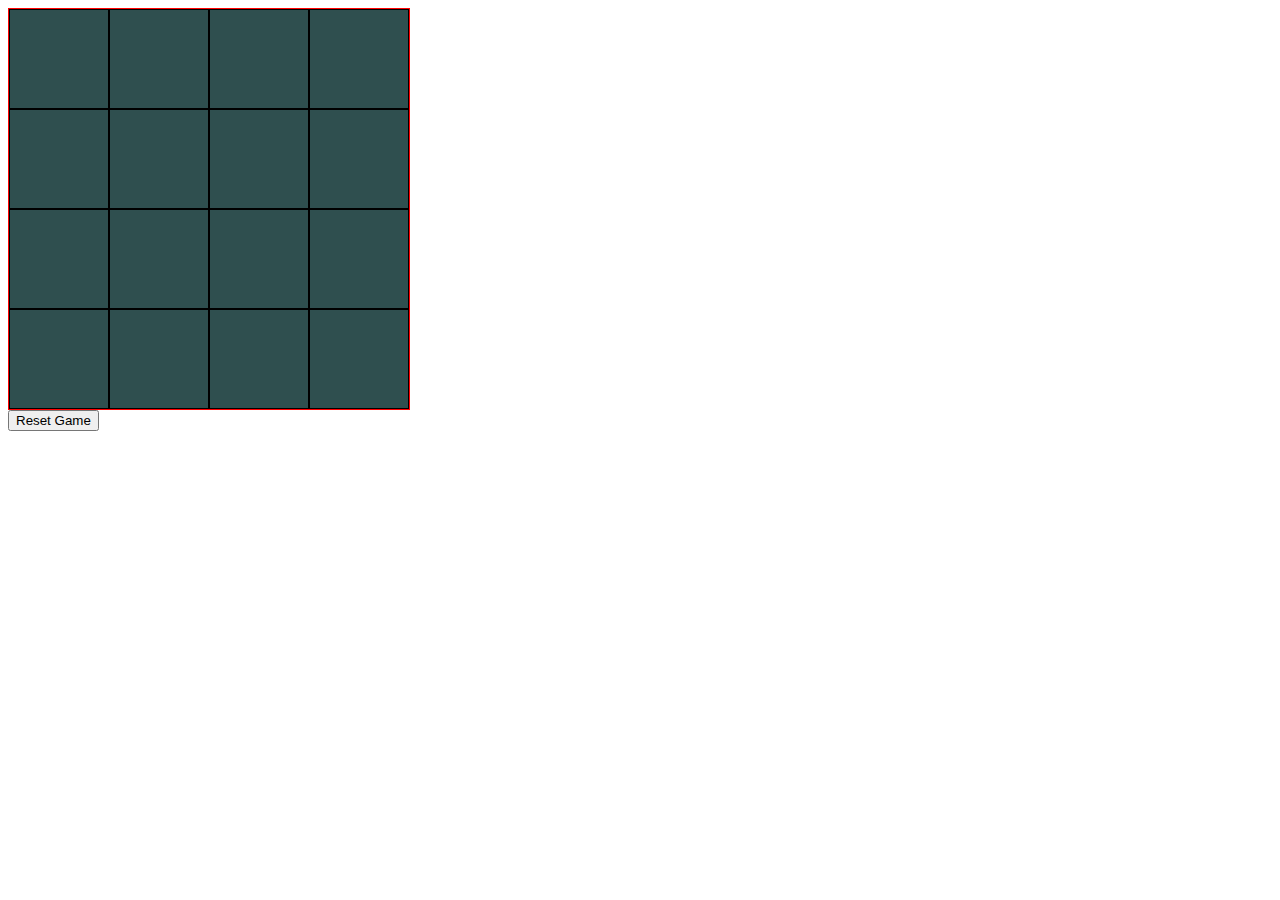
==== html/index.html @ 690815e8 "creates first Dockerfile to run the app and updates directory structure for ease" ====
<!doctype html>
<html>
  <head>
    <title>Concentration</title>
    <meta charset="utf-8">
    <link rel="stylesheet" type="text/css" href="css/concentration.css">
  </head>
  <body>
    <div class='container'>
      <div id='game'>
        <div class='game-square'>
          <div>
            <div></div>
            <div></div>
          </div>
        </div>
        <div class='game-square'>
          <div>
            <div></div>
            <div></div>
          </div>
        </div>
        <div class='game-square'>
          <div>
            <div></div>
            <div></div>
          </div>
        </div>
        <div class='game-square'>
          <div>
            <div></div>
            <div></div>
          </div>
        </div>
        <div class='game-square'>
          <div>
            <div></div>
            <div></div>
          </div>
        </div>
        <div class='game-square'>
          <div>
            <div></div>
            <div></div>
          </div>
        </div>
        <div class='game-square'>
          <div>
            <div></div>
            <div></div>
          </div>
        </div>
        <div class='game-square'>
          <div>
            <div></div>
            <div></div>
          </div>
        </div>
        <div class='game-square'>
          <div>
            <div></div>
            <div></div>
          </div>
        </div>
        <div class='game-square'>
          <div>
            <div></div>
            <div></div>
          </div>
        </div>
        <div class='game-square'>
          <div>
            <div></div>
            <div></div>
          </div>
        </div>
        <div class='game-square'>
          <div>
            <div></div>
            <div></div>
          </div>
        </div>
        <div class='game-square'>
          <div>
            <div></div>
            <div></div>
          </div>
        </div>
        <div class='game-square'>
          <div>
            <div></div>
            <div></div>
          </div>
        </div>
        <div class='game-square'>
          <div>
            <div></div>
            <div></div>
          </div>
        </div>
        <div class='game-square'>
          <div>
            <div></div>
            <div></div>
          </div>
        </div>
      </div>
      <button id='reset-button'>Reset Game</button>
    </div>
    <script src="scripts/colors.js"></script>
    <script src="scripts/concentration.js"></script>
  </body>
</html>
---- html/css/concentration.css ----
#game {
    width: 400px;
    height: 400px;
    display: flex;
    flex-direction: row;
    flex-wrap: wrap;
    border: 1px solid red;
  }
  
  .game-square {
    box-sizing: border-box;
    border: 1px solid #000;
    width: 100px;
    height: 100px;
    position: relative;
    overflow: hidden;
  }
  
  .game-square > div {
    width: 100%;
    height: 200%;
    position: absolute;
    top: 0;
    transition: 400ms; /* <- add transition */
  }
  
  .game-square > div > div {
    height: 50%;
  }
  
  .game-square > div > div:first-child {
    background-color: darkslategray;
  }
  
  .flip > div {
    top: -100%;
  }
  
  /* following copy-pasted directly */
  .square-0 {
    background-color: aqua;
    /* background-image: url("https://i.imgur.com/tyfOsnU.png"); */
    background-image: url("../images/coat-transparent-1.png");
  }
  
  .square-1 {
    background-color: bisque;
    /* background-image: url("https://i.imgur.com/hGZ4iCk.png"); */
    background-image: url("../images/coat-transparent-2.png");
  }
  
  .square-2 {
    background-color: blue;
    /* background-image: url("https://i.imgur.com/ZrAHpux.png"); */
    background-image: url("../images/coat-transparent-3.png");
  }
  
  .square-3 {
    background-color: blueviolet;
    /* background-image: url("https://i.imgur.com/wBq5VP2.png"); */
    background-image: url("../images/coat-transparent-4.png");
  }
  
  .square-4 {
    background-color: brown;
    /* background-image: url("https://i.imgur.com/LuSiUA1.png"); */
    background-image: url("../images/coat-transparent-5.png");
  }
  
  .square-5 {
    background-color: cadetblue;
    /* background-image: url("https://i.imgur.com/2yrMdXn.png"); */
    background-image: url("../images/coat-transparent-6.png");
  }
  
  .square-6 {
    background-color: chartreuse;
    /* background-image: url("https://i.imgur.com/slrbrYe.png"); */
    background-image: url("../images/coat-transparent-7.png");
  }
  
  .square-7 {
    background-color: chocolate;
    /* background-image: url("https://i.imgur.com/U4fF6xD.png"); */
    background-image: url("../images/coat-transparent-8.png");
  }
  
  .square-8 {
    background-color: coral;
    /* background-image: url("https://i.imgur.com/lrMJG4M.png"); */
    background-image: url("../images/coat-transparent-9.png");
  }
  
  .square-9 {
    background-color: cornflowerblue;
    /* background-image: url(""); */
    background-image: url("../images/coat-transparent-10.png");
  }
  
  .square-10 {
    background-color: co;
    /* background-image: url(""); */
    background-image: url("../images/coat-transparent-11.png");
  }
  
  .square-11 {
    background-color: cornflowerblue;
    /* background-image: url(""); */
    background-image: url("../images/coat-transparent-12.png");
  }
  
  .square-12 {
    background-color: cornflowerblue;
    /* background-image: url(""); */
    background-image: url("../images/coat-transparent-13.png");
  }
  
  .square-13 {
    background-color: cornflowerblue;
    /* background-image: url(""); */
    background-image: url("../images/coat-transparent-14.png");
  }
  
  .square-14 {
    background-color: cornflowerblue;
    /* background-image: url(""); */
    background-image: url("../images/coat-transparent-15.png");
  }
  
  .square-15 {
    background-color: cornflowerblue;
    /* background-image: url(""); */
    background-image: url("../images/coat-transparent-16.png");
  }
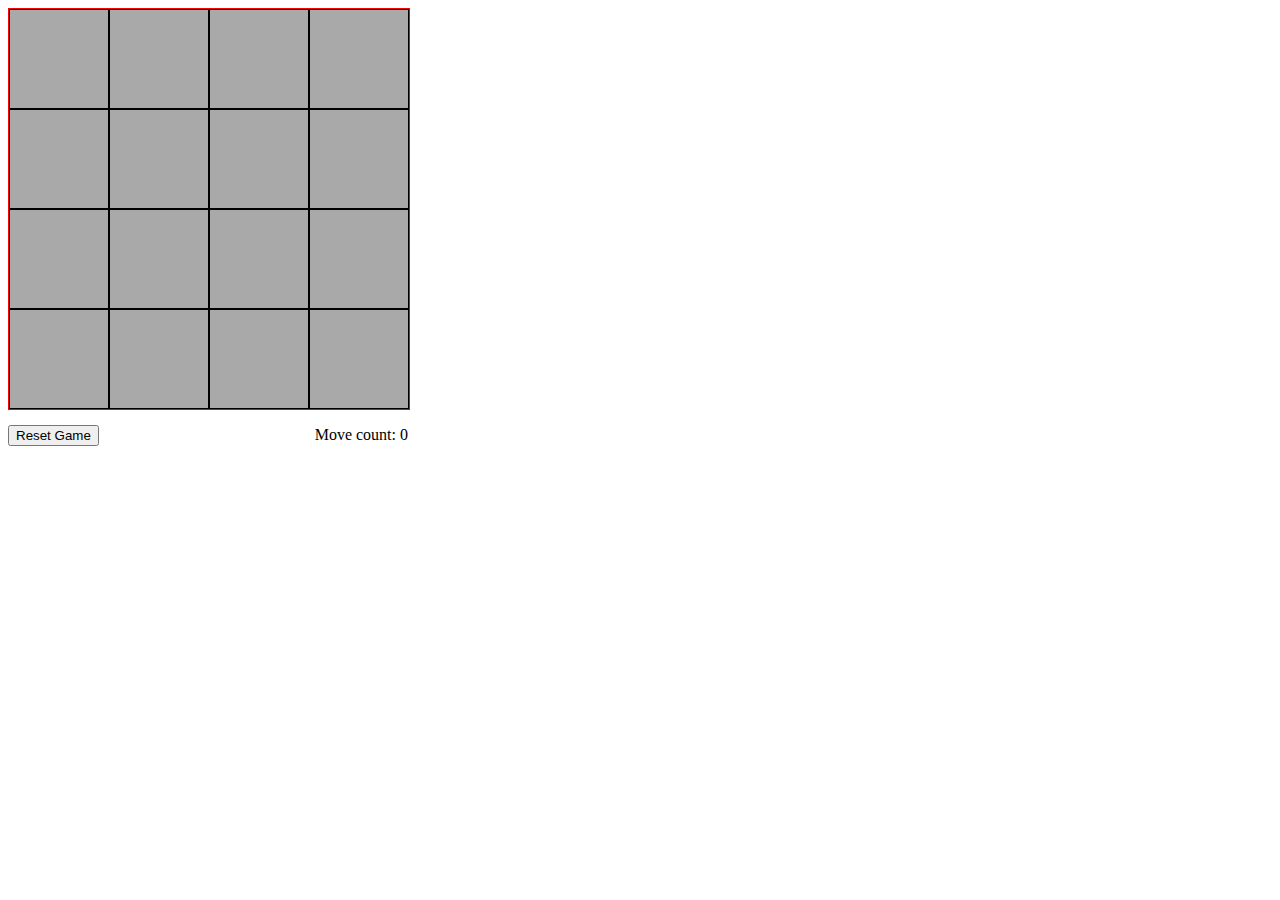
==== commit 7717a6c0: "layout and color changes along with css frustration" ====
--- a/html/index.html
+++ b/html/index.html
@@ -105,7 +105,11 @@
           </div>
         </div>
       </div>
-      <button id='reset-button'>Reset Game</button>
+      <div id='additionals'>
+        <div id='button-div'><button id='reset-button'>Reset Game</button></div>
+        <div id='move-count'><p id='move-content'>Move count: 0</p></div>
+        <!-- <div id='button-div'><button id='reset-button'>Reset Game</button></div> -->
+      </div>
     </div>
     <script src="scripts/colors.js"></script>
     <script src="scripts/concentration.js"></script>
--- a/html/css/concentration.css
+++ b/html/css/concentration.css
@@ -1,134 +1,167 @@
 #game {
-    width: 400px;
-    height: 400px;
-    display: flex;
-    flex-direction: row;
-    flex-wrap: wrap;
-    border: 1px solid red;
-  }
-  
-  .game-square {
-    box-sizing: border-box;
-    border: 1px solid #000;
-    width: 100px;
-    height: 100px;
-    position: relative;
-    overflow: hidden;
-  }
-  
-  .game-square > div {
-    width: 100%;
-    height: 200%;
-    position: absolute;
-    top: 0;
-    transition: 400ms; /* <- add transition */
-  }
-  
-  .game-square > div > div {
-    height: 50%;
-  }
-  
-  .game-square > div > div:first-child {
-    background-color: darkslategray;
-  }
-  
-  .flip > div {
-    top: -100%;
-  }
-  
-  /* following copy-pasted directly */
-  .square-0 {
-    background-color: aqua;
-    /* background-image: url("https://i.imgur.com/tyfOsnU.png"); */
-    background-image: url("../images/coat-transparent-1.png");
-  }
-  
-  .square-1 {
-    background-color: bisque;
-    /* background-image: url("https://i.imgur.com/hGZ4iCk.png"); */
-    background-image: url("../images/coat-transparent-2.png");
-  }
-  
-  .square-2 {
-    background-color: blue;
-    /* background-image: url("https://i.imgur.com/ZrAHpux.png"); */
-    background-image: url("../images/coat-transparent-3.png");
-  }
-  
-  .square-3 {
-    background-color: blueviolet;
-    /* background-image: url("https://i.imgur.com/wBq5VP2.png"); */
-    background-image: url("../images/coat-transparent-4.png");
-  }
-  
-  .square-4 {
-    background-color: brown;
-    /* background-image: url("https://i.imgur.com/LuSiUA1.png"); */
-    background-image: url("../images/coat-transparent-5.png");
-  }
-  
-  .square-5 {
-    background-color: cadetblue;
-    /* background-image: url("https://i.imgur.com/2yrMdXn.png"); */
-    background-image: url("../images/coat-transparent-6.png");
-  }
-  
-  .square-6 {
-    background-color: chartreuse;
-    /* background-image: url("https://i.imgur.com/slrbrYe.png"); */
-    background-image: url("../images/coat-transparent-7.png");
-  }
-  
-  .square-7 {
-    background-color: chocolate;
-    /* background-image: url("https://i.imgur.com/U4fF6xD.png"); */
-    background-image: url("../images/coat-transparent-8.png");
-  }
-  
-  .square-8 {
-    background-color: coral;
-    /* background-image: url("https://i.imgur.com/lrMJG4M.png"); */
-    background-image: url("../images/coat-transparent-9.png");
-  }
-  
-  .square-9 {
-    background-color: cornflowerblue;
-    /* background-image: url(""); */
-    background-image: url("../images/coat-transparent-10.png");
-  }
-  
-  .square-10 {
-    background-color: co;
-    /* background-image: url(""); */
-    background-image: url("../images/coat-transparent-11.png");
-  }
-  
-  .square-11 {
-    background-color: cornflowerblue;
-    /* background-image: url(""); */
-    background-image: url("../images/coat-transparent-12.png");
-  }
-  
-  .square-12 {
-    background-color: cornflowerblue;
-    /* background-image: url(""); */
-    background-image: url("../images/coat-transparent-13.png");
-  }
-  
-  .square-13 {
-    background-color: cornflowerblue;
-    /* background-image: url(""); */
-    background-image: url("../images/coat-transparent-14.png");
-  }
-  
-  .square-14 {
-    background-color: cornflowerblue;
-    /* background-image: url(""); */
-    background-image: url("../images/coat-transparent-15.png");
-  }
-  
-  .square-15 {
-    background-color: cornflowerblue;
-    /* background-image: url(""); */
-    background-image: url("../images/coat-transparent-16.png");
-  }
+  width: 400px;
+  height: 400px;
+  display: flex;
+  flex-direction: row;
+  flex-wrap: wrap;
+  border: 1px solid red;
+}
+
+#additionals {
+  width: 400px;
+  display: flex;
+  flex-direction: row;
+}
+
+#move-count {
+  width: 200px;
+  text-align: right;
+}
+
+#move-content {
+  text-align: right;
+}
+
+/* #reset-button {
+  position: absolute;
+  right: 0; 
+  align-self: flex-end;
+} */
+
+#button-div {
+  display: flex;
+  flex-direction: row;
+  align-self: center;
+  width: 200px;
+  align-content: flex-end;
+}
+
+.rcorner1 {
+  border-radius: 10px;
+}
+
+.game-square {
+  box-sizing: border-box;
+  border: 1px solid #000;
+  width: 100px;
+  height: 100px;
+  position: relative;
+  overflow: hidden;
+}
+
+.game-square > div {
+  width: 100%;
+  height: 200%;
+  position: absolute;
+  top: 0;
+  transition: 400ms; /* <- add transition */
+}
+
+.game-square > div > div {
+  height: 50%;
+}
+
+.game-square > div > div:first-child {
+  background-color: darkgray;
+}
+
+.flip > div {
+  top: -100%;
+}
+
+/* following copy-pasted directly */
+.square-0 {
+  background-color: aqua;
+  /* background-image: url("https://i.imgur.com/tyfOsnU.png"); */
+  background-image: url("../images/coat-transparent-1.png");
+}
+
+.square-1 {
+  background-color: bisque;
+  /* background-image: url("https://i.imgur.com/hGZ4iCk.png"); */
+  background-image: url("../images/coat-transparent-2.png");
+}
+
+.square-2 {
+  background-color: blue;
+  /* background-image: url("https://i.imgur.com/ZrAHpux.png"); */
+  background-image: url("../images/coat-transparent-3.png");
+}
+
+.square-3 {
+  background-color: blueviolet;
+  /* background-image: url("https://i.imgur.com/wBq5VP2.png"); */
+  background-image: url("../images/coat-transparent-4.png");
+}
+
+.square-4 {
+  background-color: brown;
+  /* background-image: url("https://i.imgur.com/LuSiUA1.png"); */
+  background-image: url("../images/coat-transparent-5.png");
+}
+
+.square-5 {
+  background-color: cadetblue;
+  /* background-image: url("https://i.imgur.com/2yrMdXn.png"); */
+  background-image: url("../images/coat-transparent-6.png");
+}
+
+.square-6 {
+  background-color: chartreuse;
+  /* background-image: url("https://i.imgur.com/slrbrYe.png"); */
+  background-image: url("../images/coat-transparent-7.png");
+}
+
+.square-7 {
+  background-color: chocolate;
+  /* background-image: url("https://i.imgur.com/U4fF6xD.png"); */
+  background-image: url("../images/coat-transparent-8.png");
+}
+
+.square-8 {
+  background-color: coral;
+  /* background-image: url("https://i.imgur.com/lrMJG4M.png"); */
+  background-image: url("../images/coat-transparent-9.png");
+}
+
+.square-9 {
+  background-color: cornflowerblue;
+  /* background-image: url(""); */
+  background-image: url("../images/coat-transparent-10.png");
+}
+
+.square-10 {
+  background-color: co;
+  /* background-image: url(""); */
+  background-image: url("../images/coat-transparent-11.png");
+}
+
+.square-11 {
+  background-color: cornflowerblue;
+  /* background-image: url(""); */
+  background-image: url("../images/coat-transparent-12.png");
+}
+
+.square-12 {
+  background-color: cornflowerblue;
+  /* background-image: url(""); */
+  background-image: url("../images/coat-transparent-13.png");
+}
+
+.square-13 {
+  background-color: cornflowerblue;
+  /* background-image: url(""); */
+  background-image: url("../images/coat-transparent-14.png");
+}
+
+.square-14 {
+  background-color: cornflowerblue;
+  /* background-image: url(""); */
+  background-image: url("../images/coat-transparent-15.png");
+}
+
+.square-15 {
+  background-color: cornflowerblue;
+  /* background-image: url(""); */
+  background-image: url("../images/coat-transparent-16.png");
+}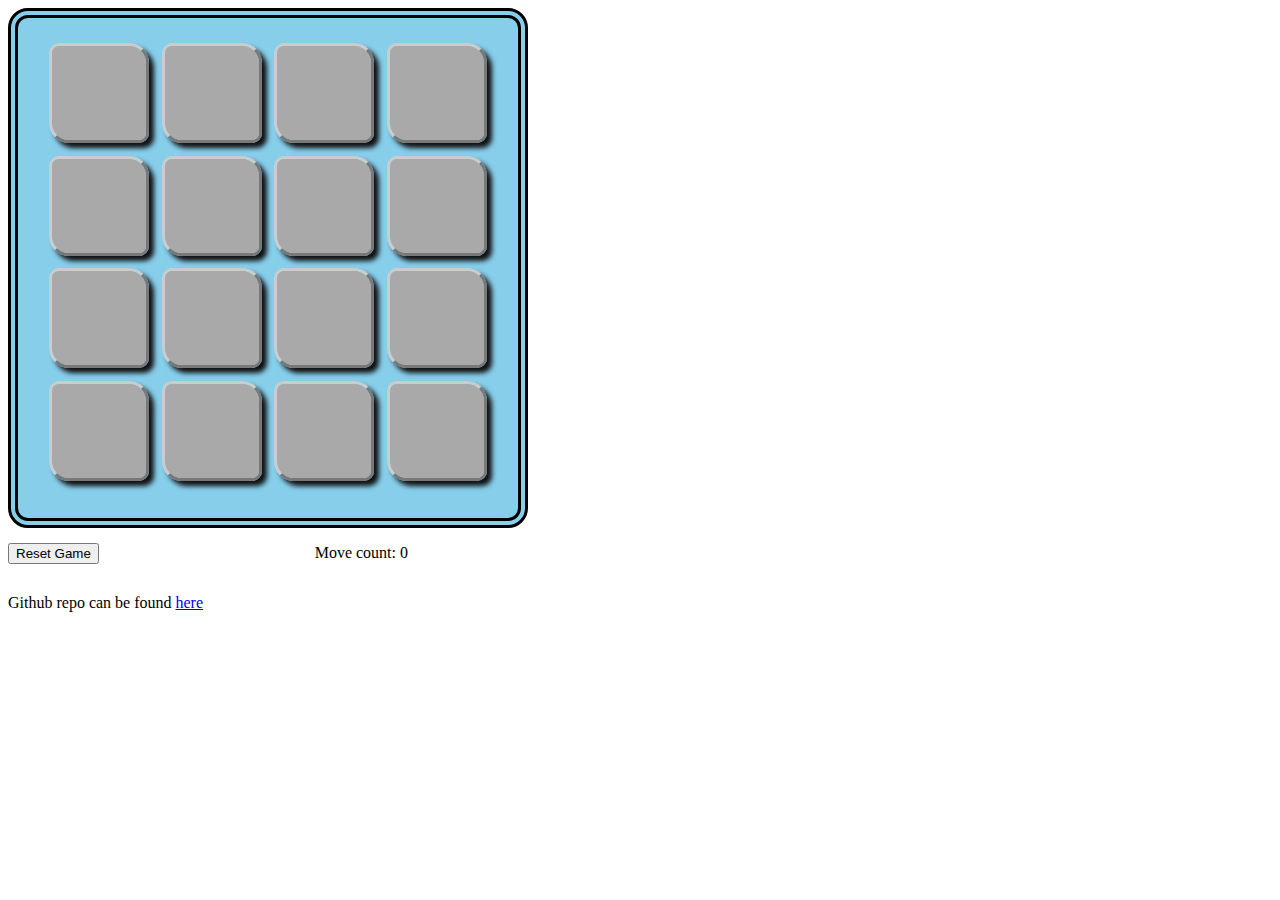
==== commit 8a100ff2: "adds repo link to index and some startup.sh reformatting" ====
--- a/html/index.html
+++ b/html/index.html
@@ -111,6 +111,10 @@
         <!-- <div id='button-div'><button id='reset-button'>Reset Game</button></div> -->
       </div>
     </div>
+    <p>
+      Github repo can be found
+      <a href="https://github.com/keithvsr/concentration-game">here</a>
+    </p>
     <script src="scripts/colors.js"></script>
     <script src="scripts/concentration.js"></script>
   </body>
--- a/html/css/concentration.css
+++ b/html/css/concentration.css
@@ -1,10 +1,14 @@
 #game {
-  width: 400px;
-  height: 400px;
+  width: 450px;
+  height: 450px;
   display: flex;
+  justify-content: space-around;
   flex-direction: row;
   flex-wrap: wrap;
-  border: 1px solid red;
+  padding: 25px;
+  border-radius: 20px;
+  border: 10px double #000000;
+  background-color: #87ceeb;
 }
 
 #additionals {
@@ -42,11 +46,13 @@
 
 .game-square {
   box-sizing: border-box;
-  border: 1px solid #000;
+  border: 3px outset #CCCCCC;
   width: 100px;
   height: 100px;
   position: relative;
   overflow: hidden;
+  border-radius: 10px 20px;
+  box-shadow: 5px 5px 5px #111111;
 }
 
 .game-square > div {
@@ -164,4 +170,4 @@
   background-color: cornflowerblue;
   /* background-image: url(""); */
   background-image: url("../images/coat-transparent-16.png");
-}+}
